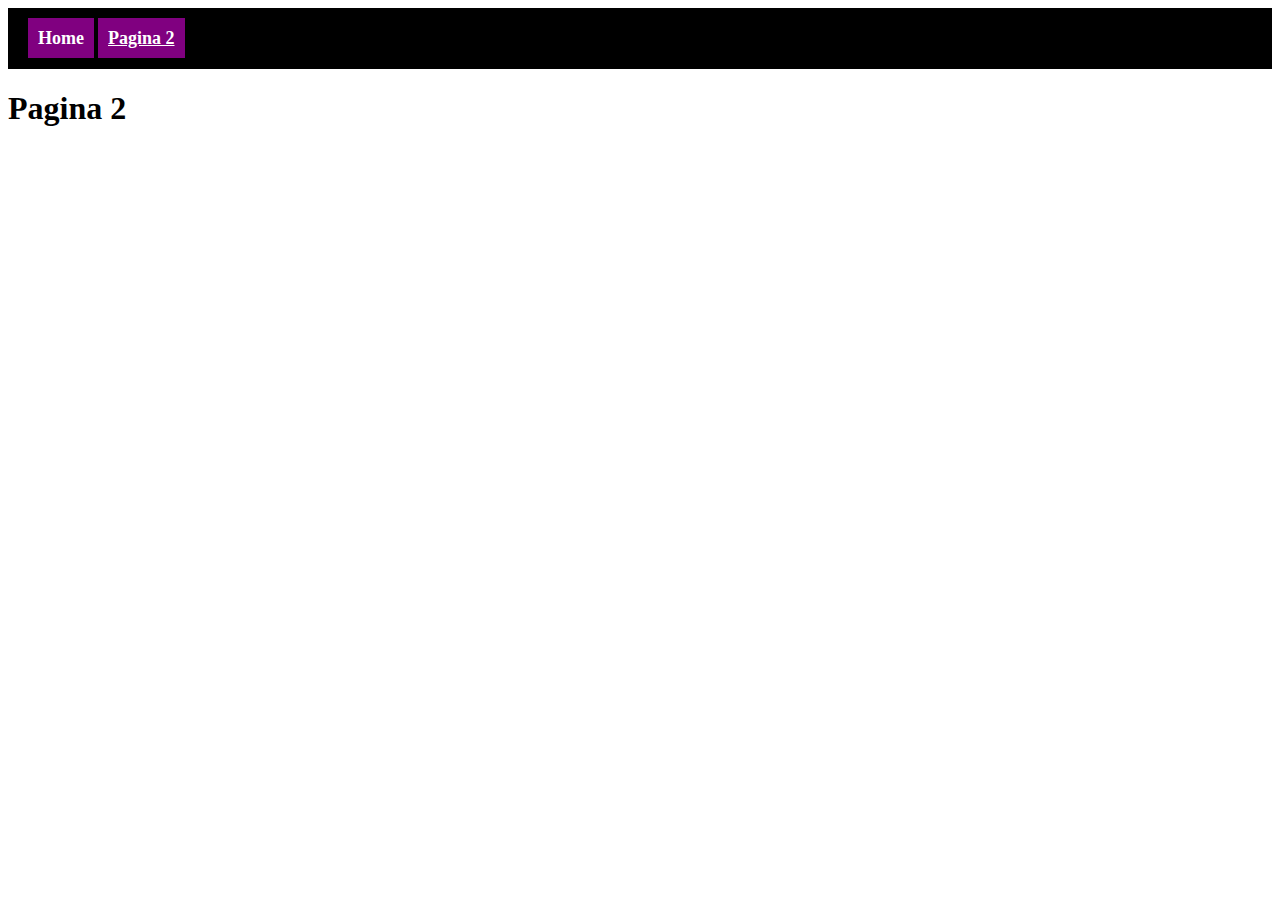
==== pagina-2.html @ 1a9f86bd "Lezione 2. La navigazione tra files HTML" ====
<!DOCTYPE html>
<html lang="it" dir="ltr">
  <head>
    <meta charset="utf-8">
    <title>Lezione 2. Navigazione tra pagine</title>
    <link rel="stylesheet" href="style.css">
  </head>
  <body>
    <div class="navigation-bar">
      <a href="index.html">Home</a>
      <a class="active" href="pagina-2.html">Pagina 2</a>
    </div>
    <h1>Pagina 2</h1>
  </body>
</html>
---- style.css ----
body{
  font-family: verdana;
}

.navigation-bar{
  background: #000;
  padding: 20px;
}

.navigation-bar a{
  color: white;
  font-size: 18px;
  font-weight: bold;
  padding: 10px;
  text-decoration: none;
  background: purple;
}

.navigation-bar .active{
  text-decoration: underline;
}
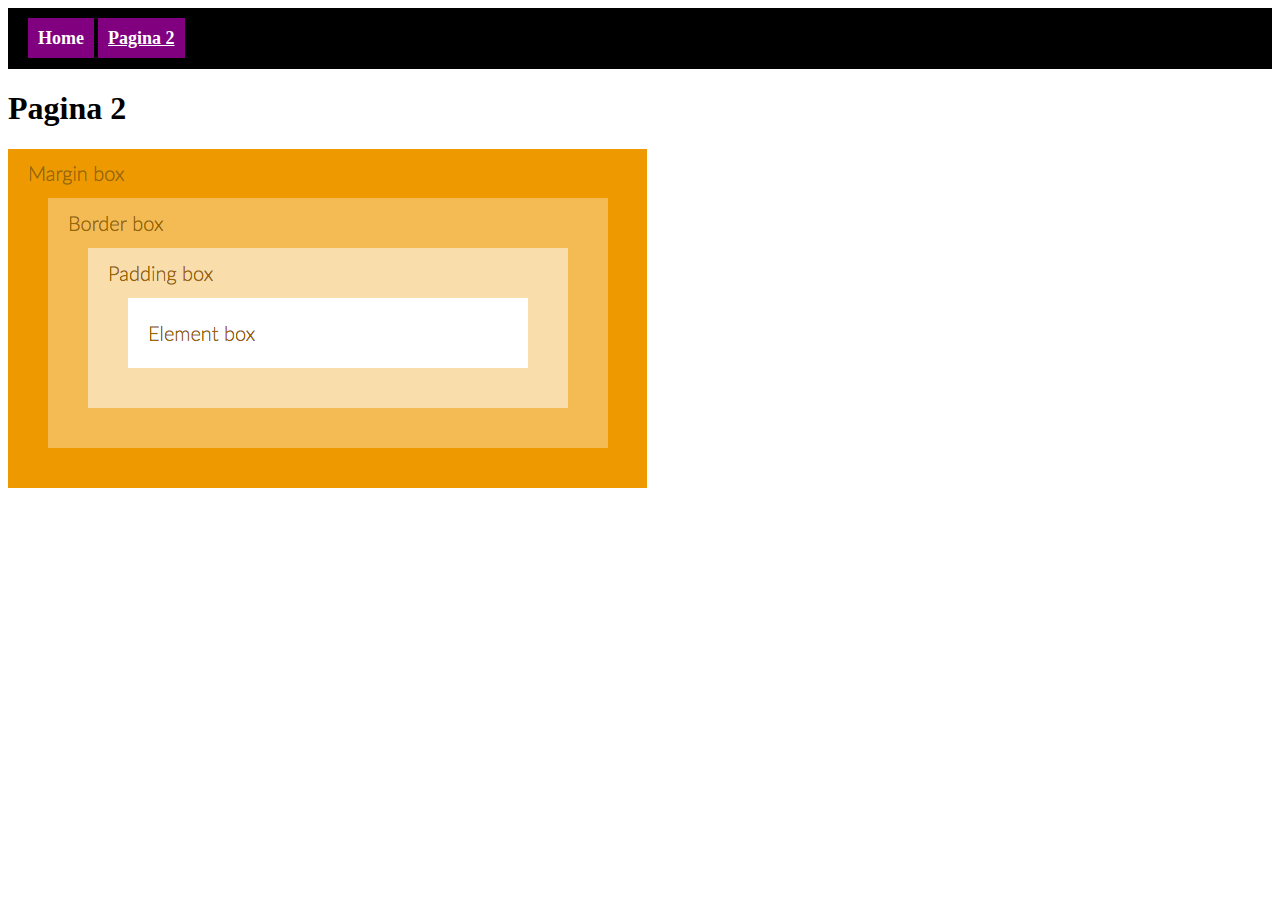
==== commit 8e2df56b: "Aggiunti commenti descrittivi" ====
--- a/pagina-2.html
+++ b/pagina-2.html
@@ -1,15 +1,23 @@
 <!DOCTYPE html>
 <html lang="it" dir="ltr">
-  <head>
-    <meta charset="utf-8">
-    <title>Lezione 2. Navigazione tra pagine</title>
-    <link rel="stylesheet" href="style.css">
-  </head>
-  <body>
-    <div class="navigation-bar">
-      <a href="index.html">Home</a>
-      <a class="active" href="pagina-2.html">Pagina 2</a>
-    </div>
-    <h1>Pagina 2</h1>
-  </body>
-</html>
+
+<head>
+  <meta charset="utf-8">
+  <title>Lezione 2. Navigazione tra pagine</title>
+  <link rel="stylesheet" href="style.css">
+</head>
+
+<body>
+  <!-- 
+      Ho duplicato la medesima barra di navigazione dalla pagina1 (index.html) nella pagina-2.html 
+      L'unica cosa che ho sostituito è la classe active. Rimossa alla index e messo alla pagina-2 visto che è questa la pagina corrente.
+    -->
+  <div class="navigation-bar">
+    <a href="index.html">Home</a>
+    <a class="active" href="pagina-2.html">Pagina 2</a>
+  </div>
+  <h1>Pagina 2</h1>
+  <img src="box-sizing.png" alt="Immagine descrittiva sui box-sizing">
+</body>
+
+</html>--- a/style.css
+++ b/style.css
@@ -1,13 +1,20 @@
-body{
+/* 
+  Aggiungo un font-family direttamente al body. Grazie all'inherit ogni elemento
+  dentro al body prenderà questo font, a meno che non sia specificato diversamente 
+*/
+body {
   font-family: verdana;
 }
 
-.navigation-bar{
+/* 
+  Aggiungo un padding per poter spaziare il contenuto all'interno della mia navigation bar. 
+*/
+.navigation-bar {
   background: #000;
   padding: 20px;
 }
 
-.navigation-bar a{
+.navigation-bar a {
   color: white;
   font-size: 18px;
   font-weight: bold;
@@ -16,6 +23,10 @@
   background: purple;
 }
 
-.navigation-bar .active{
+/* 
+  Assegno uno stile specifico solo agli elementi dentro navigation-bar con la 
+  classe active. 
+*/
+.navigation-bar .active {
   text-decoration: underline;
-}
+}